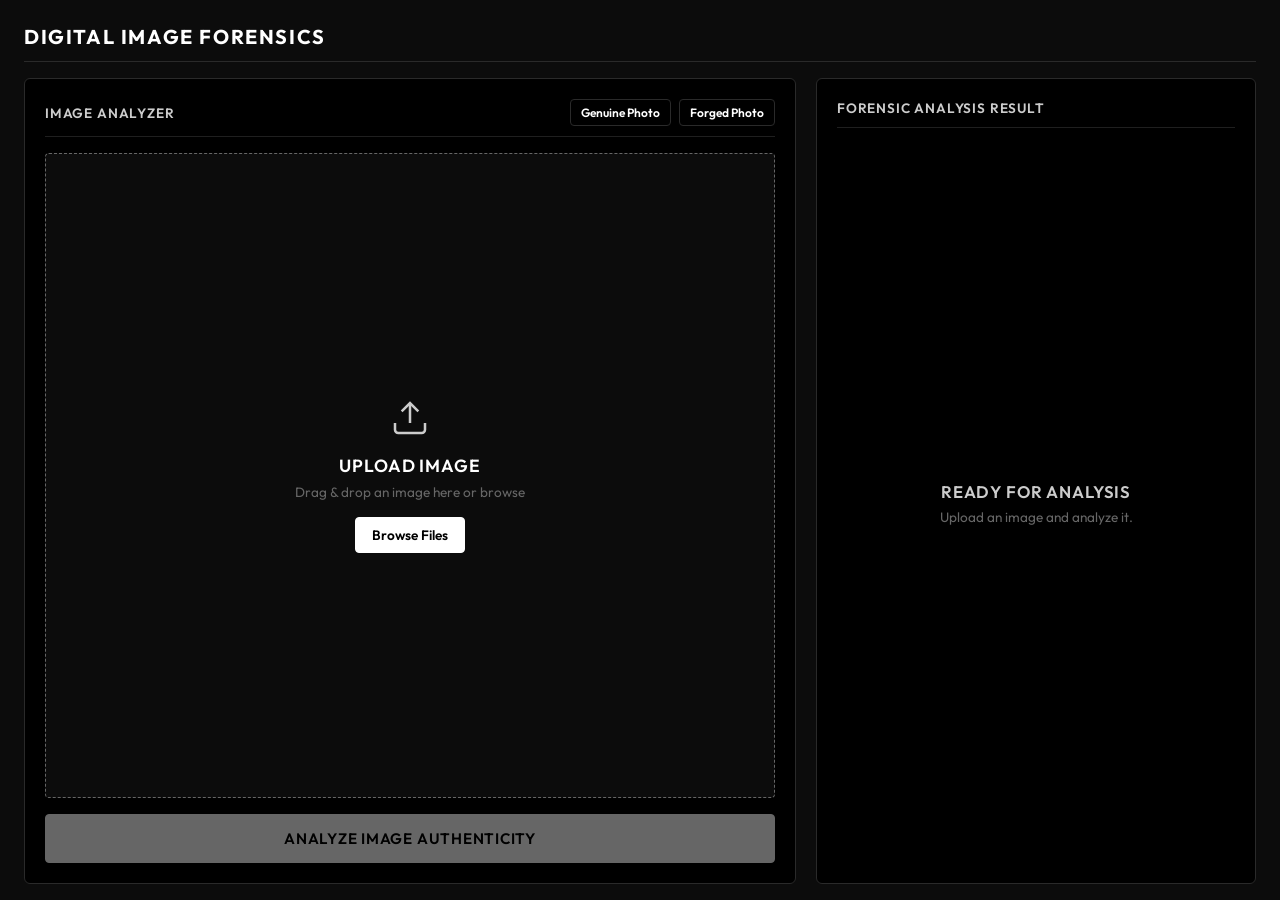
==== frontend/index.html @ d1047e4c "Add complete N-tier project" ====
<!DOCTYPE html>
<html lang="en">

<head>
    <meta charset="UTF-8">
    <meta name="viewport" content="width=device-width, initial-scale=1.0">
    <title>Digital Image Forensics - Image Authenticity Analyzer</title>
    <link rel="preconnect" href="https://fonts.googleapis.com">
    <link rel="preconnect" href="https://fonts.gstatic.com" crossorigin>
    <link
        href="https://fonts.googleapis.com/css2?family=Outfit:wght@300;400;500;600;700&family=JetBrains+Mono:wght@400;500&display=swap"
        rel="stylesheet">
    <link rel="stylesheet" href="styles.css">
</head>

<body>
    <div class="app-container">
        <header class="navbar">
            <div class="brand">
                <h1>DIGITAL IMAGE FORENSICS</h1>
            </div>
        </header>

        <main class="main-content">
            <div class="analyzer-grid">
                <div class="viewport-card panel">
                    <div class="card-header">
                        <h3>IMAGE ANALYZER</h3>
                        <div class="sample-actions">
                            <button class="btn btn-sm btn-outline" id="load-authentic-btn">Genuine Photo</button>
                            <button class="btn btn-sm btn-outline" id="load-forged-btn">Forged Photo</button>
                        </div>
                    </div>

                    <div class="dropzone" id="image-dropzone">
                        <input type="file" id="file-input" accept="image/*" class="file-input-hidden">
                        <div class="dropzone-empty" id="dropzone-empty-state">
                            <div class="upload-icon">
                                <svg width="40" height="40" viewBox="0 0 24 24" fill="none" stroke="currentColor"
                                    stroke-width="1.5">
                                    <path d="M21 15v4a2 2 0 0 1-2 2H5a2 2 0 0 1-2-2v-4" />
                                    <polyline points="17 8 12 3 7 8" />
                                    <line x1="12" y1="3" x2="12" y2="15" />
                                </svg>
                            </div>
                            <p class="drop-title">UPLOAD IMAGE</p>
                            <p class="drop-subtitle">Drag & drop an image here or browse</p>
                            <button class="btn btn-primary"
                                onclick="document.getElementById('file-input').click()">Browse Files</button>
                        </div>

                        <div class="dropzone-preview hidden" id="dropzone-preview-state">
                            <div class="image-wrapper">
                                <img id="preview-image" src="" alt="Selected image">
                            </div>
                            <div class="view-mode-bar">
                                <button class="view-mode-btn active" data-mode="original">Original</button>
                                <button class="view-mode-btn" data-mode="ela">ELA Map</button>
                                <button class="view-mode-btn" data-mode="heatmap">Overlay Heatmap</button>
                            </div>
                        </div>
                    </div>

                    <div class="analyze-action-bar">
                        <button class="btn btn-action btn-lg" id="analyze-btn" disabled>
                            ANALYZE IMAGE AUTHENTICITY
                        </button>
                    </div>
                </div>

                <div class="results-card panel">
                    <div class="card-header">
                        <h3>FORENSIC ANALYSIS RESULT</h3>
                    </div>

                    <div class="results-body" id="results-placeholder">
                        <div class="empty-results-state">
                            <p class="empty-title">READY FOR ANALYSIS</p>
                            <p class="empty-desc">Upload an image and analyze it.</p>
                        </div>
                    </div>

                    <div class="results-body hidden" id="results-active-state">
                        <div class="verdict-banner" id="verdict-banner">
                            <div class="verdict-badge" id="verdict-badge">AUTHENTIC</div>
                        </div>

                        <div class="confidence-section">
                            <span class="section-label">CONFIDENCE</span>
                            <div class="confidence-value" id="confidence-value">0.0%</div>
                        </div>

                        <div class="prob-section">
                            <span class="section-label">CLASSIFICATION PROBABILITY</span>

                            <div class="prob-bar-container">
                                <div class="prob-info">
                                    <span>Authentic / Genuine</span>
                                    <strong id="prob-genuine-text">0.0%</strong>
                                </div>
                                <div class="progress-track">
                                    <div class="progress-fill genuine-fill" id="prob-genuine-fill"
                                        style="width: 0%"></div>
                                </div>
                            </div>

                            <div class="prob-bar-container">
                                <div class="prob-info">
                                    <span>Forged / Altered</span>
                                    <strong id="prob-forged-text">0.0%</strong>
                                </div>
                                <div class="progress-track">
                                    <div class="progress-fill forged-fill" id="prob-forged-fill"
                                        style="width: 0%"></div>
                                </div>
                            </div>
                        </div>

                        <div class="forensic-meta-section">
                            <span class="section-label">TECHNICAL INFORMATION</span>
                            <div class="forensic-meta-grid">
                                <div class="meta-card">
                                    <span class="meta-label">Model</span>
                                    <strong class="meta-value">DenseNet-121</strong>
                                </div>
                                <div class="meta-card">
                                    <span class="meta-label">Input Size</span>
                                    <strong class="meta-value">224 × 224</strong>
                                </div>
                                <div class="meta-card">
                                    <span class="meta-label">Image Resolution</span>
                                    <strong class="meta-value" id="meta-resolution">--</strong>
                                </div>
                                <div class="meta-card">
                                    <span class="meta-label">ELA Analysis</span>
                                    <strong class="meta-value">Available</strong>
                                </div>
                                <div class="meta-card meta-card-full">
                                    <span class="meta-label">ELA Discrepancy</span>
                                    <strong class="meta-value" id="meta-ela-noise">--</strong>
                                </div>
                            </div>
                        </div>
                    </div>
                </div>
            </div>
        </main>
    </div>

    <script src="app.js"></script>
</body>

</html>
---- frontend/styles.css ----
:root {
    --color-black: #000000;
    --color-near-black: #0c0c0c;
    --color-dark-grey: #1f1f1f;
    --color-border: #2a2a2a;
    --color-medium-grey: #666666;
    --color-light-grey: #cccccc;
    --color-white: #ffffff;

    --color-authentic-green: #22c55e;
    --color-forged-red: #ef4444;

    --font-main: 'Outfit', -apple-system, BlinkMacSystemFont, sans-serif;
    --font-code: 'JetBrains Mono', monospace;
    --radius-sm: 4px;
    --radius-md: 6px;
}

* {
    box-sizing: border-box;
    margin: 0;
    padding: 0;
}

html, body {
    height: 100vh;
    max-height: 100vh;
    overflow: hidden;
}

body {
    background-color: var(--color-near-black);
    color: var(--color-white);
    font-family: var(--font-main);
    display: flex;
    flex-direction: column;
}

.app-container {
    max-width: 1400px;
    margin: 0 auto;
    width: 100%;
    height: 100vh;
    padding: 16px 24px;
    display: flex;
    flex-direction: column;
    box-sizing: border-box;
}

.navbar {
    display: flex;
    justify-content: space-between;
    align-items: center;
    padding: 8px 0 12px 0;
    border-bottom: 1px solid var(--color-border);
    margin-bottom: 16px;
    flex-shrink: 0;
}

.brand h1 {
    font-size: 1.25rem;
    font-weight: 700;
    letter-spacing: 0.08em;
    color: var(--color-white);
}

.main-content {
    flex-grow: 1;
    min-height: 0;
    display: flex;
    flex-direction: column;
}

.analyzer-grid {
    flex-grow: 1;
    min-height: 0;
    display: grid;
    grid-template-columns: 1fr 440px;
    gap: 20px;
}

@media (max-width: 992px) {
    html, body {
        overflow: auto;
        height: auto;
    }
    .app-container {
        height: auto;
    }
    .analyzer-grid {
        grid-template-columns: 1fr;
    }
}

.panel {
    background: var(--color-black);
    border: 1px solid var(--color-border);
    border-radius: var(--radius-md);
    padding: 20px;
    display: flex;
    flex-direction: column;
    min-height: 0;
    overflow: hidden;
}

.card-header {
    display: flex;
    justify-content: space-between;
    align-items: center;
    margin-bottom: 16px;
    border-bottom: 1px solid var(--color-dark-grey);
    padding-bottom: 10px;
    flex-shrink: 0;
}

.card-header h3 {
    font-size: 0.85rem;
    font-weight: 600;
    letter-spacing: 0.06em;
    text-transform: uppercase;
    color: var(--color-light-grey);
}

.viewport-card {
    display: flex;
    flex-direction: column;
    min-height: 0;
}

.sample-actions {
    display: flex;
    align-items: center;
    gap: 8px;
}

.dropzone {
    flex-grow: 1;
    min-height: 0;
    border: 1px dashed var(--color-medium-grey);
    border-radius: var(--radius-sm);
    padding: 20px;
    text-align: center;
    background: var(--color-near-black);
    display: flex;
    flex-direction: column;
    align-items: center;
    justify-content: center;
    transition: all 0.2s ease;
    position: relative;
    margin-bottom: 16px;
    overflow: hidden;
}

.dropzone.dragover {
    border-color: var(--color-white);
    background: var(--color-dark-grey);
}

.file-input-hidden {
    display: none;
}

.dropzone-empty {
    display: flex;
    flex-direction: column;
    align-items: center;
    justify-content: center;
}

.upload-icon {
    color: var(--color-light-grey);
    margin-bottom: 12px;
}

.drop-title {
    font-size: 1.1rem;
    font-weight: 600;
    margin-bottom: 6px;
    letter-spacing: 0.05em;
}

.drop-subtitle {
    color: var(--color-medium-grey);
    font-size: 0.85rem;
    margin-bottom: 16px;
}

.dropzone-preview {
    width: 100%;
    height: 100%;
    display: flex;
    flex-direction: column;
    align-items: center;
    min-height: 0;
}

.image-wrapper {
    flex-grow: 1;
    min-height: 0;
    width: 100%;
    display: flex;
    align-items: center;
    justify-content: center;
    background: #050505;
    border: 1px solid var(--color-dark-grey);
    margin-bottom: 12px;
    overflow: hidden;
}

.dropzone-preview img {
    max-height: 100%;
    max-width: 100%;
    object-fit: contain;
}

.view-mode-bar {
    display: flex;
    gap: 8px;
    background: var(--color-dark-grey);
    padding: 4px;
    border-radius: var(--radius-sm);
    width: 100%;
    justify-content: center;
    flex-shrink: 0;
}

.view-mode-btn {
    padding: 6px 14px;
    background: transparent;
    border: none;
    color: var(--color-light-grey);
    font-size: 0.8rem;
    font-weight: 500;
    border-radius: var(--radius-sm);
    cursor: pointer;
    transition: all 0.2s;
}

.view-mode-btn.active {
    background: var(--color-white);
    color: var(--color-black);
}

.view-mode-btn:hover:not(.active) {
    background: var(--color-near-black);
}

.btn {
    display: inline-flex;
    align-items: center;
    justify-content: center;
    gap: 8px;
    padding: 8px 16px;
    border-radius: var(--radius-sm);
    font-family: var(--font-main);
    font-size: 0.85rem;
    font-weight: 600;
    cursor: pointer;
    transition: all 0.2s ease;
}

.btn-sm {
    padding: 5px 10px;
    font-size: 0.75rem;
}

.btn-lg {
    padding: 14px 24px;
    font-size: 0.95rem;
    width: 100%;
    letter-spacing: 0.05em;
}

.btn-block {
    width: 100%;
}

.btn-primary {
    background: var(--color-white);
    color: var(--color-black);
    border: 1px solid var(--color-white);
}

.btn-primary:hover {
    background: var(--color-light-grey);
    border-color: var(--color-light-grey);
}

.btn-action {
    background: var(--color-white);
    color: var(--color-black);
    border: 1px solid var(--color-white);
}

.btn-action:hover:not(:disabled) {
    background: var(--color-light-grey);
}

.btn:disabled {
    opacity: 0.4;
    cursor: not-allowed;
}

.btn-outline {
    background: transparent;
    border: 1px solid var(--color-border);
    color: var(--color-white);
}

.btn-outline:hover {
    background: var(--color-dark-grey);
}

.loading {
    color: var(--color-medium-grey) !important;
}

.results-card {
    display: flex;
    flex-direction: column;
    min-height: 0;
}

.results-body {
    flex-grow: 1;
    min-height: 0;
    overflow-y: auto;
    display: flex;
    flex-direction: column;
}

.empty-results-state {
    flex-grow: 1;
    display: flex;
    flex-direction: column;
    align-items: center;
    justify-content: center;
    text-align: center;
    padding: 20px;
    color: var(--color-medium-grey);
}

.empty-title {
    font-size: 1.05rem;
    font-weight: 600;
    color: var(--color-light-grey);
    letter-spacing: 0.05em;
    margin-bottom: 6px;
}

.empty-desc {
    font-size: 0.85rem;
    color: var(--color-medium-grey);
}

.verdict-banner {
    padding: 20px 16px;
    border-radius: var(--radius-sm);
    margin-bottom: 20px;
    display: flex;
    justify-content: center;
    align-items: center;
    text-align: center;
    background: var(--color-near-black);
    border: 1px solid var(--color-border);
    transition: all 0.2s ease;
    flex-shrink: 0;
}

.verdict-banner.genuine {
    background: #08140c;
    border: 1px solid var(--color-authentic-green);
}

.verdict-banner.forged {
    background: #180a0a;
    border: 1px solid var(--color-forged-red);
}

.verdict-badge {
    font-size: 32px;
    font-weight: 700;
    letter-spacing: 0.08em;
}

.verdict-banner.genuine .verdict-badge {
    color: var(--color-authentic-green);
}

.verdict-banner.forged .verdict-badge {
    color: var(--color-forged-red);
}

.confidence-section {
    margin-bottom: 20px;
    padding-bottom: 16px;
    border-bottom: 1px solid var(--color-dark-grey);
    flex-shrink: 0;
}

.section-label {
    display: block;
    font-size: 0.72rem;
    font-weight: 600;
    color: var(--color-medium-grey);
    letter-spacing: 0.08em;
    text-transform: uppercase;
    margin-bottom: 6px;
}

.confidence-value {
    font-size: 1.75rem;
    font-weight: 700;
    color: var(--color-white);
    font-family: var(--font-code);
}

.prob-section {
    margin-bottom: 20px;
    padding-bottom: 16px;
    border-bottom: 1px solid var(--color-dark-grey);
    flex-shrink: 0;
}

.prob-bar-container {
    margin-top: 10px;
}

.prob-info {
    display: flex;
    justify-content: space-between;
    font-size: 0.82rem;
    margin-bottom: 6px;
    color: var(--color-light-grey);
}

.progress-track {
    height: 8px;
    background: var(--color-dark-grey);
    border-radius: var(--radius-sm);
    overflow: hidden;
}

.progress-fill {
    height: 100%;
    border-radius: var(--radius-sm);
    transition: width 0.4s cubic-bezier(0.4, 0, 0.2, 1);
}

.genuine-fill {
    background: var(--color-white);
}

.forged-fill {
    background: var(--color-medium-grey);
}

.forensic-meta-section {
    margin-bottom: 0;
    flex-shrink: 0;
}

.forensic-meta-grid {
    display: grid;
    grid-template-columns: 1fr 1fr;
    gap: 10px;
    margin-top: 10px;
}

.meta-card {
    display: flex;
    flex-direction: column;
    background: var(--color-near-black);
    padding: 10px 12px;
    border: 1px solid var(--color-dark-grey);
    border-radius: var(--radius-sm);
}

.meta-card-full {
    grid-column: 1 / -1;
}

.meta-label {
    font-size: 0.7rem;
    color: var(--color-medium-grey);
    margin-bottom: 4px;
    text-transform: uppercase;
    letter-spacing: 0.05em;
}

.meta-value {
    font-size: 0.88rem;
    font-weight: 500;
    color: var(--color-white);
    font-family: var(--font-code);
}

.hidden {
    display: none !important;
}
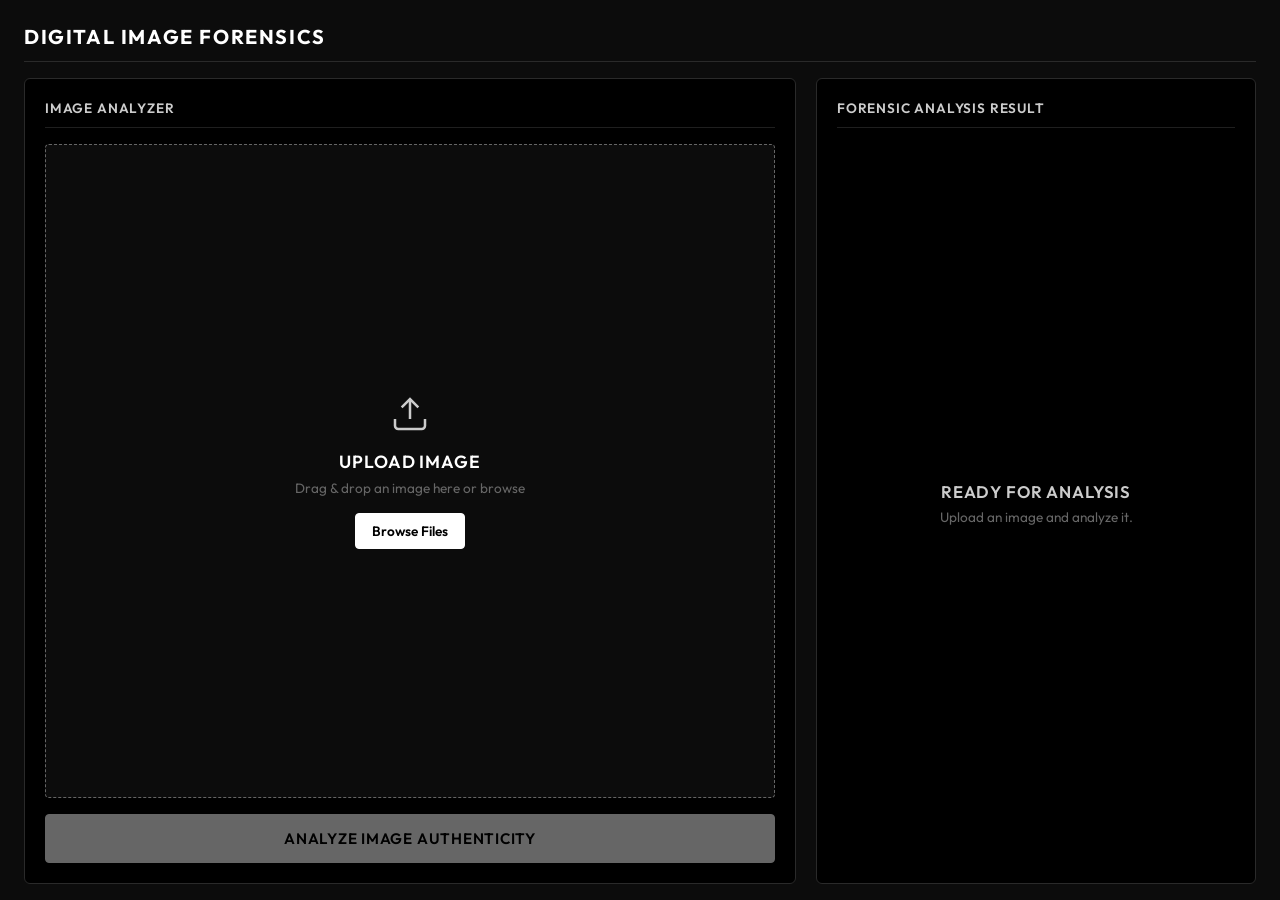
==== commit 3f2df413: "3 rd Review Changes" ====
--- a/frontend/index.html
+++ b/frontend/index.html
@@ -26,10 +26,6 @@
                 <div class="viewport-card panel">
                     <div class="card-header">
                         <h3>IMAGE ANALYZER</h3>
-                        <div class="sample-actions">
-                            <button class="btn btn-sm btn-outline" id="load-authentic-btn">Genuine Photo</button>
-                            <button class="btn btn-sm btn-outline" id="load-forged-btn">Forged Photo</button>
-                        </div>
                     </div>
 
                     <div class="dropzone" id="image-dropzone">
